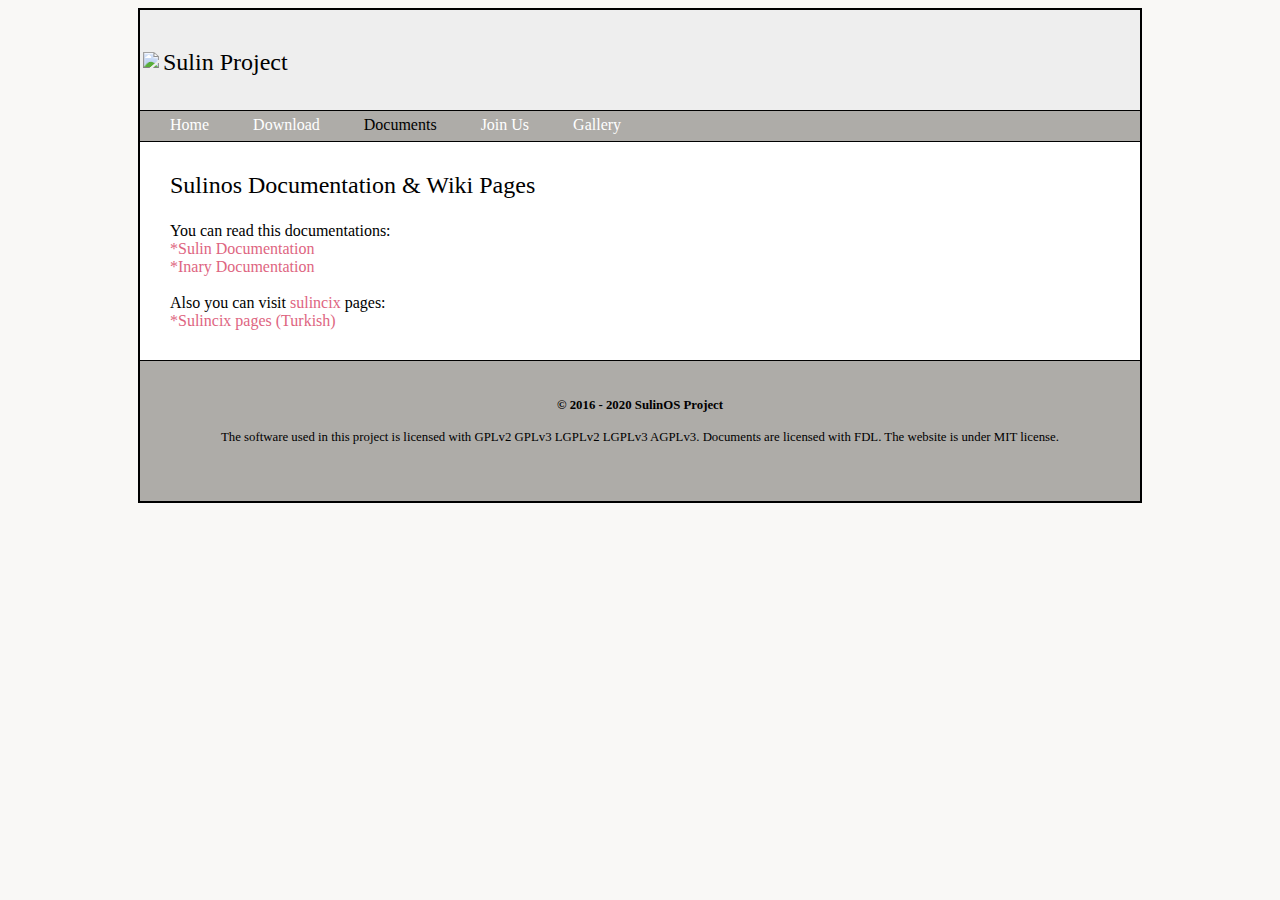
==== document.html @ 0c7b244b "replace to sitemaker" ====
<html>
<head>
<link rel="Stylesheet" href="main.css" />
<link rel="Stylesheet" href="main.css" />
</head>
<body>
<div class="main">
<!--header begin--><div class="header" >

<table  class="header" >
<tr>
<th>
<img src="sulin-logo.svg" ></th>
<th>
<H2>Sulin Project</H2></th>
</tr>
</table>

<nav class="navbar" >
<ul>
<li><a href="index.html" >Home</a></li>
<li><a href="download.html" >Download</a></li>
<li><a href="document.html" class="current" >Documents</a></li>
<li><a href="join.html" >Join Us</a></li>
<li><a href="gallery.html" >Gallery</a></li>
</ul>
</nav>
</div>

<!--header end-->
<!--content begin-->
<div class="section" >
<p>
<H2>Sulinos Documentation & Wiki Pages</H2>
<br>You can read this documentations:
<br>
<a class="foolink" href="https://sulinos.github.io/sulin-wiki/">*Sulin Documentation</a>
<br><a class="foolink" href="https://sulinos.github.io/inary">*Inary Documentation</a>
<br><br>Also you can visit <a href="https://t.me/sulincix">sulincix</a> pages:
<br><a href="https://sulincix.github.io/sayfalar">*Sulincix pages (Turkish)</a>

</p>

</div>

<!--content end-->
<!--footer begin--><footer>
<center>
<H4>&copy; 2016 - 2020 SulinOS Project</H4>
</center>
<center>
The software used in this project is licensed with GPLv2 GPLv3 LGPLv2 LGPLv3 AGPLv3. Documents are licensed with FDL. The website is under MIT license.
</center>

</footer>

<!--footer end-->
</div></body>
</html>
---- main.css ----
.main {
max-width: 1000px;
margin: 0px auto 0px auto;
background: white;
height: auto;
border:  2px solid black;
}
.header {
background: #eeeeee;
min-height: 100px;
}
.menu {
background: red;
text-align: center;
}
body {
background: #f9f8f6;;
}
.section {
margin: 3%;
}
footer {
font-size: 80%;
min-height: 100px;
padding: 20px;
color: black;
background: #aeaca8;
text-align: center;
border-top: 1px solid black;
}
.navbar {
background: #aeaca8;
clear: both;
border-top:  1px solid black;
border-bottom:  1px solid black;
min-height: 30px;
color: black;
vertical-align: middle;
}
a {
color: #de6581;
text-decoration: none;
}
h1, h2, h3 h2 {
font-weight:  normal;
}
h2 {
margin: 10px 0px 5px 0px;
padding:  0px;
}
h3 {
margin: 0px 0px 10px 0px;
color: #de6581;
}
nav ul {
margin: 0px;
padding: 5px 0px 5px 30px;
}
nav li {
display: inline;
margin-right: 40px;
}
nav li a {
color: #ffffff;
}
nav li a:hover, nav li a.current {
color: #000000;
}
article {
clear: both;
overflow: auto;
max-width: 100%;
}
figure {
float: left;
max-width: 290px;
height: 220px;
padding: 5px;
margin: 20px;
border:  1px solid #eeeeee;
}
img.medium {
height: 250px;
}
img.small {
height: 125px;
}
img.large {
height: 500px;
}
---- main.css ----
.main {
max-width: 1000px;
margin: 0px auto 0px auto;
background: white;
height: auto;
border:  2px solid black;
}
.header {
background: #eeeeee;
min-height: 100px;
}
.menu {
background: red;
text-align: center;
}
body {
background: #f9f8f6;;
}
.section {
margin: 3%;
}
footer {
font-size: 80%;
min-height: 100px;
padding: 20px;
color: black;
background: #aeaca8;
text-align: center;
border-top: 1px solid black;
}
.navbar {
background: #aeaca8;
clear: both;
border-top:  1px solid black;
border-bottom:  1px solid black;
min-height: 30px;
color: black;
vertical-align: middle;
}
a {
color: #de6581;
text-decoration: none;
}
h1, h2, h3 h2 {
font-weight:  normal;
}
h2 {
margin: 10px 0px 5px 0px;
padding:  0px;
}
h3 {
margin: 0px 0px 10px 0px;
color: #de6581;
}
nav ul {
margin: 0px;
padding: 5px 0px 5px 30px;
}
nav li {
display: inline;
margin-right: 40px;
}
nav li a {
color: #ffffff;
}
nav li a:hover, nav li a.current {
color: #000000;
}
article {
clear: both;
overflow: auto;
max-width: 100%;
}
figure {
float: left;
max-width: 290px;
height: 220px;
padding: 5px;
margin: 20px;
border:  1px solid #eeeeee;
}
img.medium {
height: 250px;
}
img.small {
height: 125px;
}
img.large {
height: 500px;
}
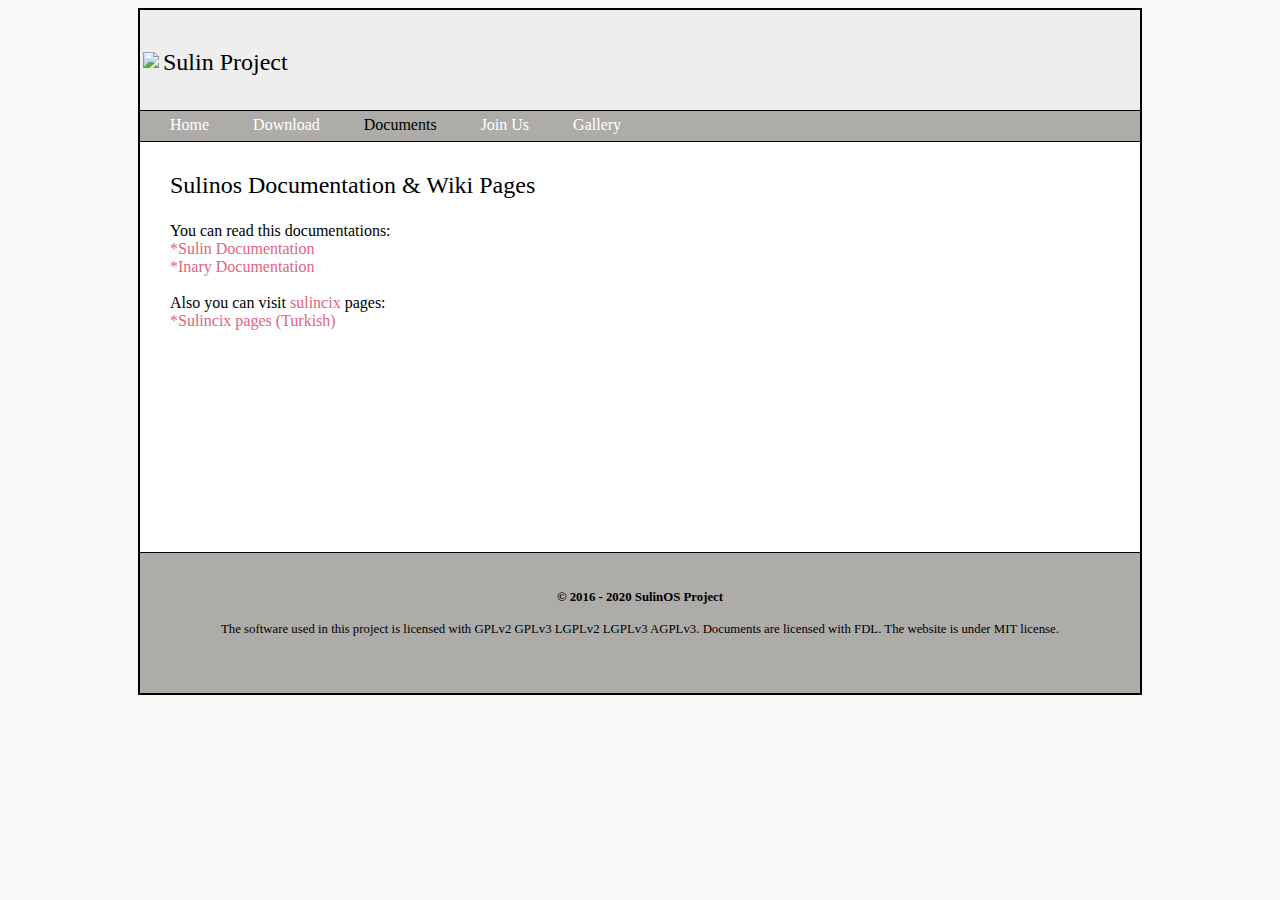
==== commit bcefb9b8: "update theme" ====
--- a/document.html
+++ b/document.html
@@ -18,17 +18,32 @@
 
 <nav class="navbar" >
 <ul>
-<li><a href="index.html" >Home</a></li>
-<li><a href="download.html" >Download</a></li>
-<li><a href="document.html" class="current" >Documents</a></li>
-<li><a href="join.html" >Join Us</a></li>
-<li><a href="gallery.html" >Gallery</a></li>
+<li><a href="index.html" >
+Home
+</a>
+</li>
+<li><a href="download.html" >
+Download
+</a>
+</li>
+<li><a href="document.html"  class="current" >
+Documents
+</a>
+</li>
+<li><a href="join.html" >
+Join Us
+</a>
+</li>
+<li><a href="gallery.html" >
+Gallery
+</a>
+</li>
 </ul>
 </nav>
 </div>
 
 <!--header end-->
-<!--content begin-->
+<!--content begin--><div class="content" >
 <div class="section" >
 <p>
 <H2>Sulinos Documentation & Wiki Pages</H2>
@@ -40,6 +55,8 @@
 <br><a href="https://sulincix.github.io/sayfalar">*Sulincix pages (Turkish)</a>
 
 </p>
+
+</div>
 
 </div>
 
--- a/main.css
+++ b/main.css
@@ -15,9 +15,6 @@
 }
 body {
 background: #f9f8f6;;
-}
-.section {
-margin: 3%;
 }
 footer {
 font-size: 80%;
@@ -88,3 +85,8 @@
 img.large {
 height: 500px;
 }
+.content {
+min-height: 350px;
+margin: 3%;
+background: white;
+}
--- a/main.css
+++ b/main.css
@@ -15,9 +15,6 @@
 }
 body {
 background: #f9f8f6;;
-}
-.section {
-margin: 3%;
 }
 footer {
 font-size: 80%;
@@ -88,3 +85,8 @@
 img.large {
 height: 500px;
 }
+.content {
+min-height: 350px;
+margin: 3%;
+background: white;
+}
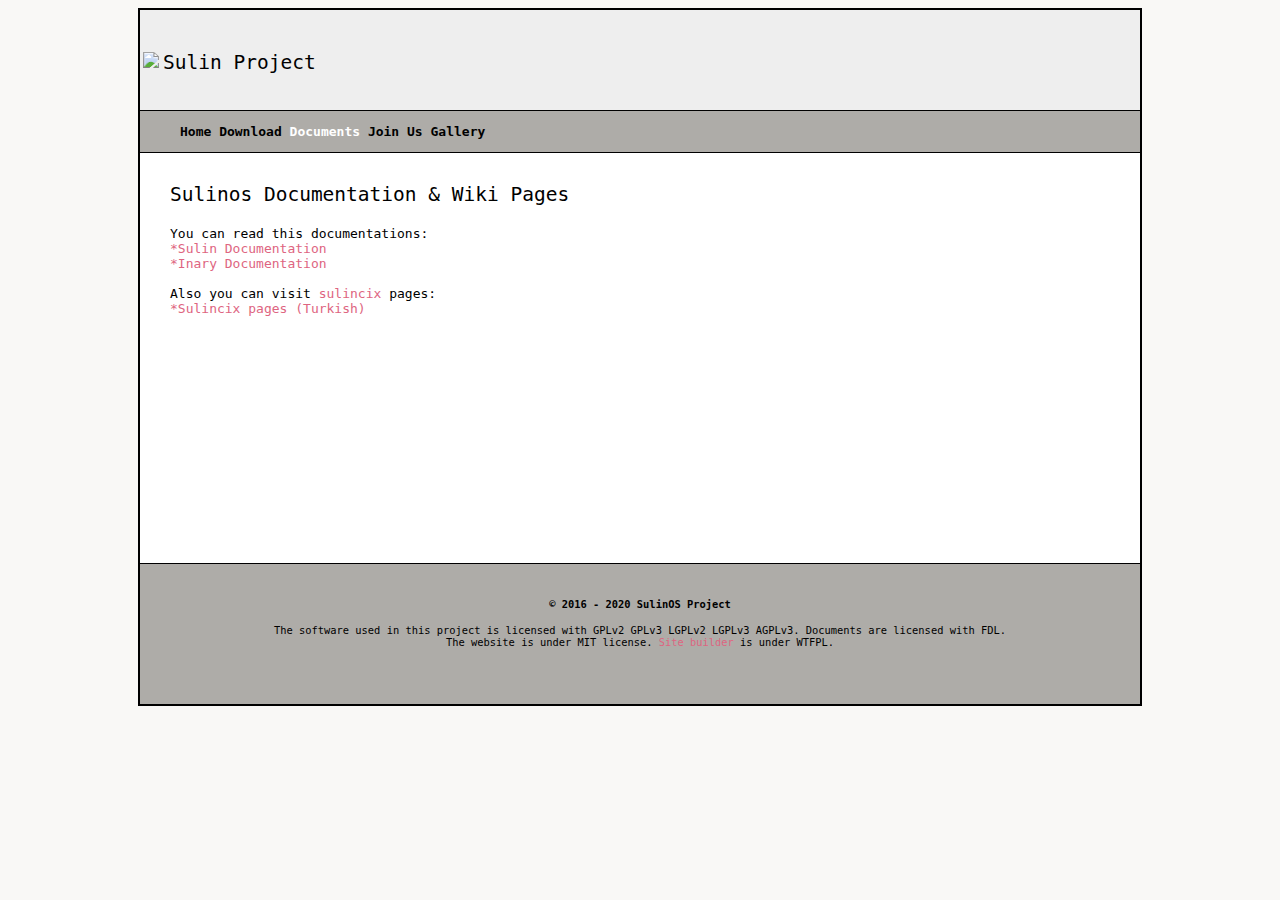
==== commit d5f4761b: "fix css" ====
--- a/document.html
+++ b/document.html
@@ -1,6 +1,6 @@
 <html>
 <head>
-<link rel="Stylesheet" href="main.css" />
+<link rel="Stylesheet" href="https://distrowatch.com/dwres.php?waitingdistro=579&resource=links" />
 <link rel="Stylesheet" href="main.css" />
 </head>
 <body>
@@ -66,7 +66,7 @@
 <H4>&copy; 2016 - 2020 SulinOS Project</H4>
 </center>
 <center>
-The software used in this project is licensed with GPLv2 GPLv3 LGPLv2 LGPLv3 AGPLv3. Documents are licensed with FDL. The website is under MIT license.
+The software used in this project is licensed with GPLv2 GPLv3 LGPLv2 LGPLv3 AGPLv3. Documents are licensed with FDL. <br> The website is under MIT license. <a href="https://gitlab.com/sulincix/sitemaker">Site builder</a> is under WTFPL.
 </center>
 
 </footer>
--- a/main.css
+++ b/main.css
@@ -49,19 +49,8 @@
 margin: 0px 0px 10px 0px;
 color: #de6581;
 }
-nav ul {
-margin: 0px;
-padding: 5px 0px 5px 30px;
-}
 nav li {
 display: inline;
-margin-right: 40px;
-}
-nav li a {
-color: #ffffff;
-}
-nav li a:hover, nav li a.current {
-color: #000000;
 }
 article {
 clear: both;
@@ -90,3 +79,15 @@
 margin: 3%;
 background: white;
 }
+body {
+font-family: monospace;
+}
+nav li a {
+color: black;
+font-weight: bold;
+}
+nav li a:hover, nav li a.current {
+color: white;
+font-weight: bold;
+}
+
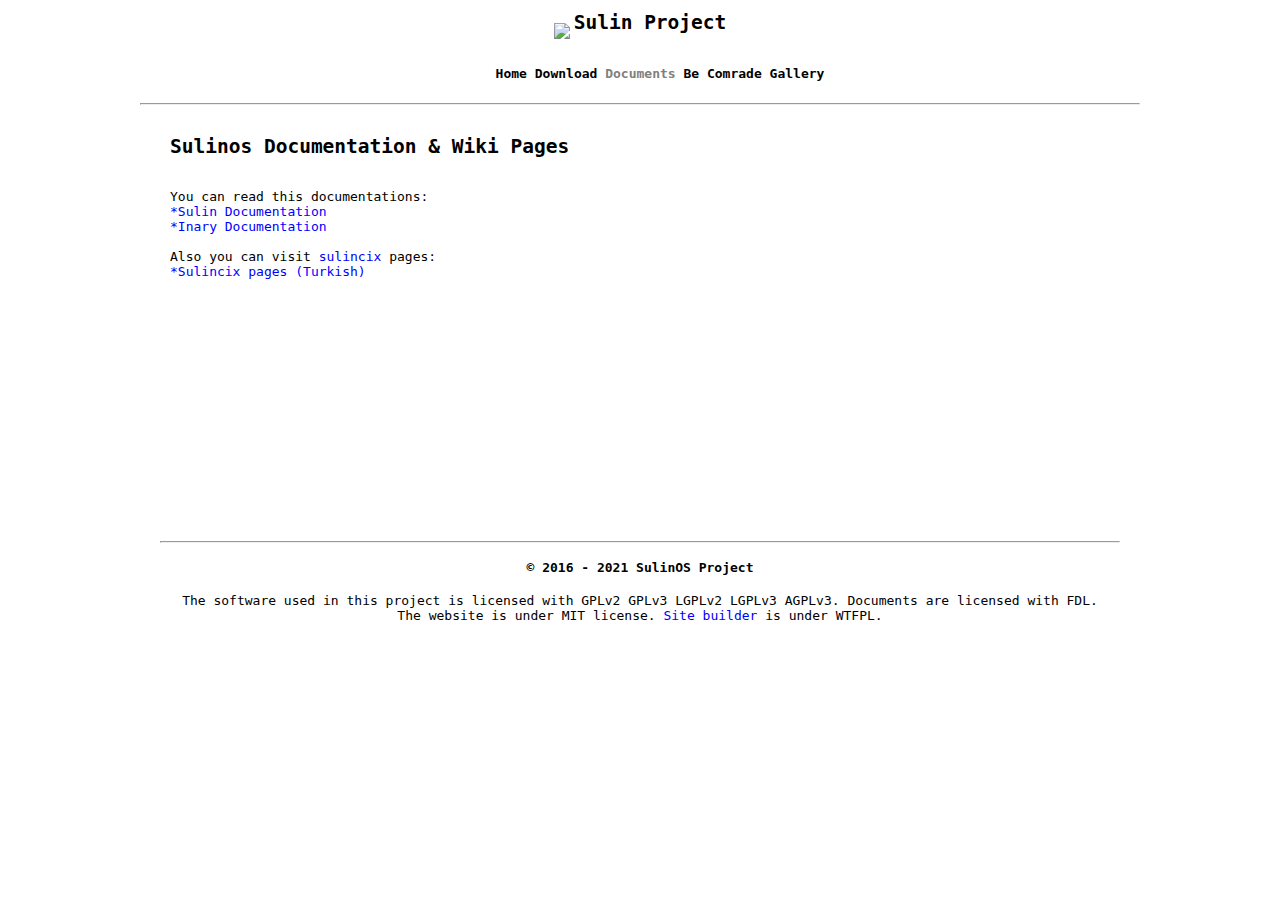
==== commit 1e8f45c3: "fix some links" ====
--- a/document.html
+++ b/document.html
@@ -1,13 +1,13 @@
 <html>
 <head>
-<link rel="Stylesheet" href="https://distrowatch.com/dwres.php?waitingdistro=579&resource=links" />
+<link rel="Stylesheet" href="extra.css" />
 <link rel="Stylesheet" href="main.css" />
 </head>
 <body>
 <div class="main">
-<!--header begin--><div class="header" >
+<!--header begin--><center>
 
-<table  class="header" >
+<table >
 <tr>
 <th>
 <img src="sulin-logo.svg" ></th>
@@ -31,7 +31,7 @@
 </a>
 </li>
 <li><a href="join.html" >
-Join Us
+Be Comrade
 </a>
 </li>
 <li><a href="gallery.html" >
@@ -40,7 +40,8 @@
 </li>
 </ul>
 </nav>
-</div>
+<hr>
+</center>
 
 <!--header end-->
 <!--content begin--><div class="content" >
@@ -62,8 +63,8 @@
 
 <!--content end-->
 <!--footer begin--><footer>
-<center>
-<H4>&copy; 2016 - 2020 SulinOS Project</H4>
+<hr><center>
+<H4>&copy; 2016 - 2021 SulinOS Project</H4>
 </center>
 <center>
 The software used in this project is licensed with GPLv2 GPLv3 LGPLv2 LGPLv3 AGPLv3. Documents are licensed with FDL. <br> The website is under MIT license. <a href="https://gitlab.com/sulincix/sitemaker">Site builder</a> is under WTFPL.
--- a/extra.css
+++ b/extra.css
@@ -0,0 +1,22 @@
+article {
+clear: both;
+overflow: auto;
+max-width: 100%;
+}
+figure {
+float: left;
+max-width: 290px;
+height: 220px;
+padding: 5px;
+margin: 20px;
+border:  1px solid #eeeeee;
+}
+img.medium {
+height: 250px;
+}
+img.small {
+height: 125px;
+}
+img.large {
+height: 500px;
+}
--- a/main.css
+++ b/main.css
@@ -1,82 +1,50 @@
 .main {
 max-width: 1000px;
-margin: 0px auto 0px auto;
+margin: auto;
+text-align: center;
+align-items: center;
 background: white;
 height: auto;
-border:  2px solid black;
 }
 .header {
-background: #eeeeee;
+text-align: center;
+background: white;
 min-height: 100px;
 }
-.menu {
-background: red;
-text-align: center;
-}
 body {
-background: #f9f8f6;;
+background: white;
+color: black;
 }
 footer {
-font-size: 80%;
 min-height: 100px;
 padding: 20px;
 color: black;
-background: #aeaca8;
+background: white;
 text-align: center;
-border-top: 1px solid black;
 }
 .navbar {
-background: #aeaca8;
+background: white;
 clear: both;
-border-top:  1px solid black;
-border-bottom:  1px solid black;
+text-align: center;
 min-height: 30px;
 color: black;
-vertical-align: middle;
-}
-a {
-color: #de6581;
-text-decoration: none;
-}
-h1, h2, h3 h2 {
-font-weight:  normal;
-}
-h2 {
-margin: 10px 0px 5px 0px;
-padding:  0px;
-}
-h3 {
-margin: 0px 0px 10px 0px;
-color: #de6581;
 }
 nav li {
 display: inline;
 }
-article {
-clear: both;
-overflow: auto;
-max-width: 100%;
+a {
+color: blue;
+text-decoration: none;
 }
-figure {
-float: left;
-max-width: 290px;
-height: 220px;
-padding: 5px;
-margin: 20px;
-border:  1px solid #eeeeee;
-}
-img.medium {
-height: 250px;
-}
-img.small {
-height: 125px;
-}
-img.large {
-height: 500px;
+h3 {
+margin: 0px 0px 10px 0px;
+color: blue;
 }
 .content {
 min-height: 350px;
 margin: 3%;
+text-align: left;
+align-items: left;
 background: white;
 }
 body {
@@ -87,7 +55,7 @@
 font-weight: bold;
 }
 nav li a:hover, nav li a.current {
-color: white;
+color: gray;
 font-weight: bold;
 }
 
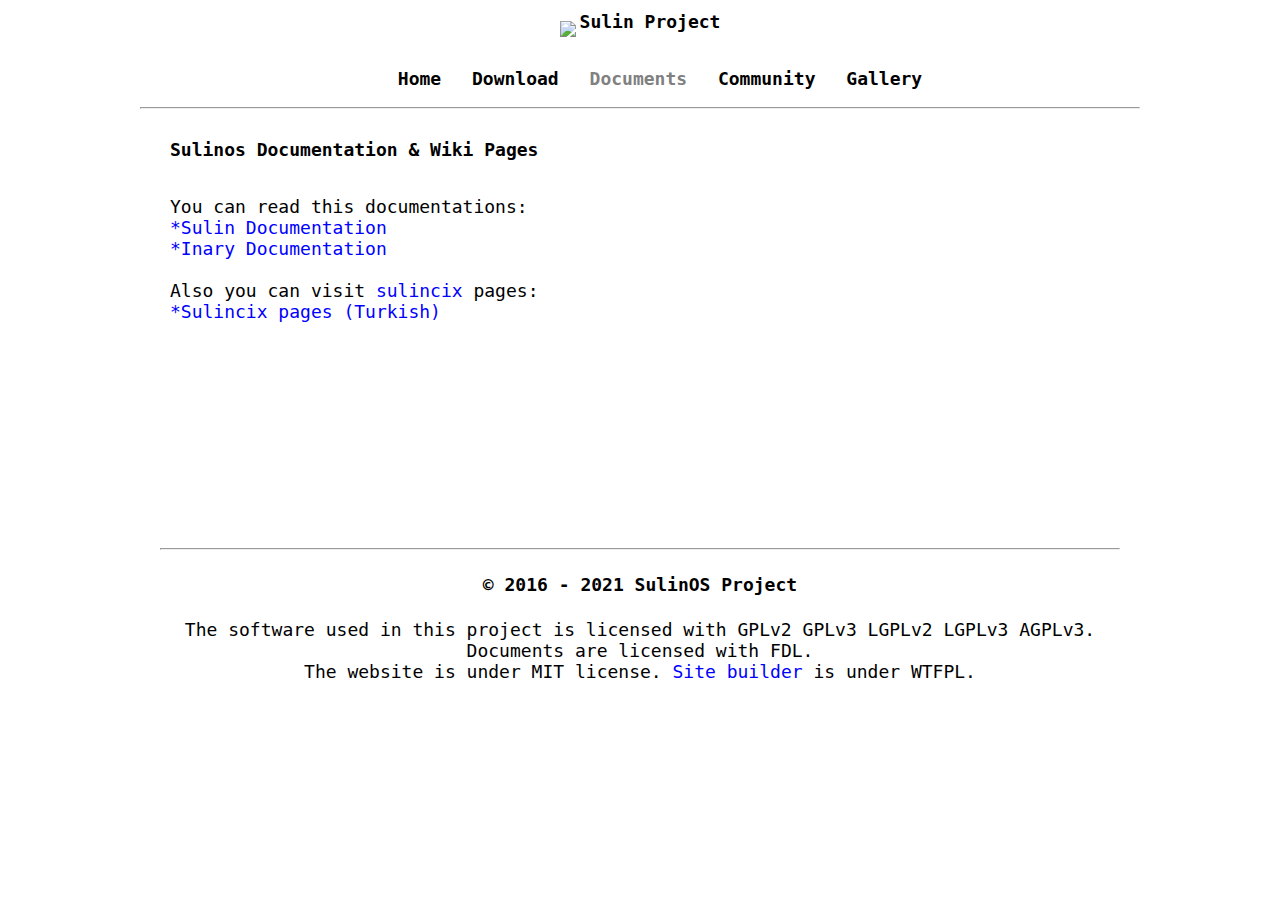
==== commit ea1ac8e4: "fix theme" ====
--- a/document.html
+++ b/document.html
@@ -31,7 +31,7 @@
 </a>
 </li>
 <li><a href="join.html" >
-Be Comrade
+Community
 </a>
 </li>
 <li><a href="gallery.html" >
--- a/extra.css
+++ b/extra.css
@@ -1,3 +1,7 @@
+* {
+font-family: monospace;
+  font-size: 18px;
+}
 article {
 clear: both;
 overflow: auto;
@@ -20,3 +24,7 @@
 img.large {
 height: 500px;
 }
+.navbar a{
+padding: 5px;
+margin: 5px;
+}
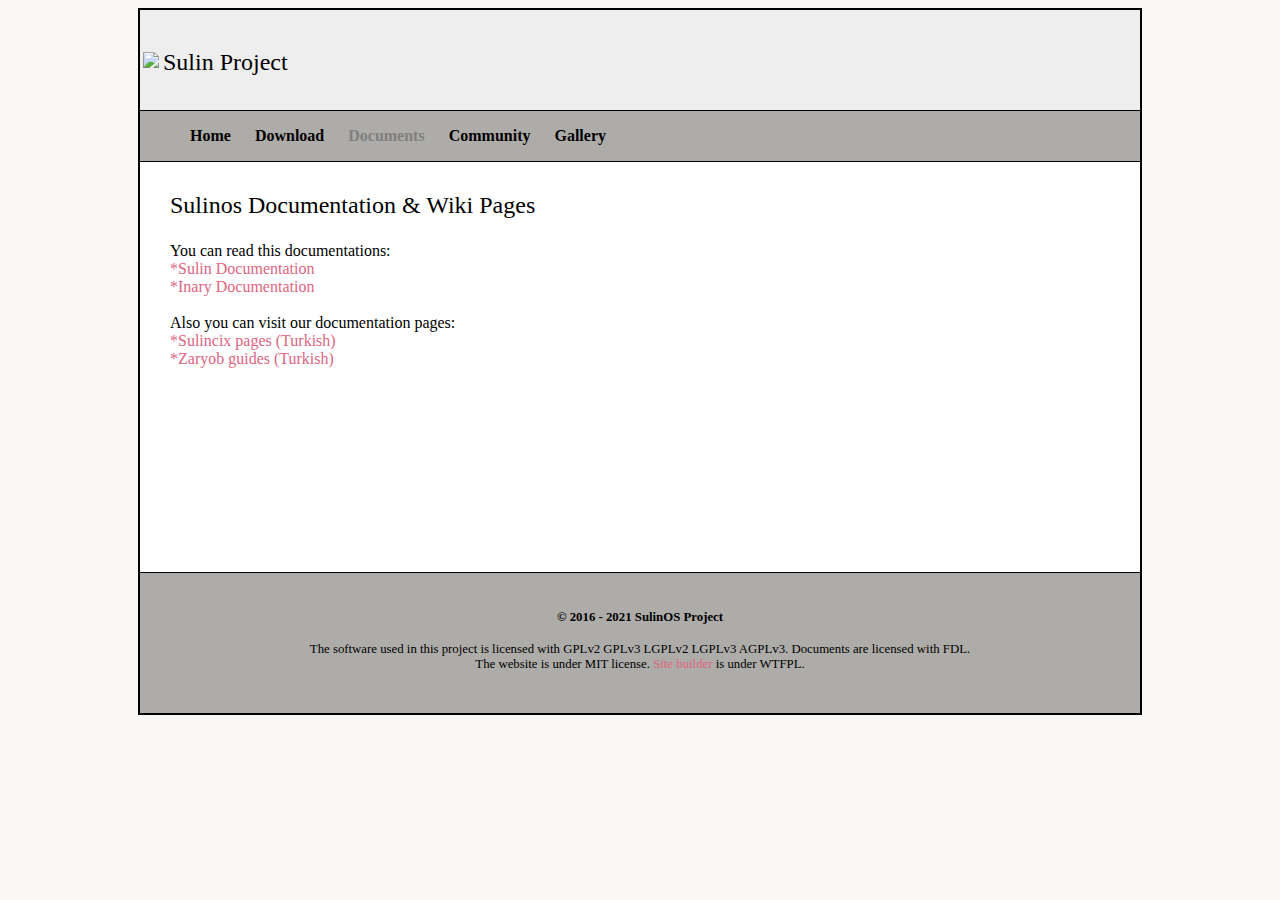
==== commit e7d7555f: "add zaryob guides & change theme" ====
--- a/document.html
+++ b/document.html
@@ -5,9 +5,9 @@
 </head>
 <body>
 <div class="main">
-<!--header begin--><center>
+<!--header begin--><div class="header" >
 
-<table >
+<table  class="header" >
 <tr>
 <th>
 <img src="sulin-logo.svg" ></th>
@@ -40,8 +40,7 @@
 </li>
 </ul>
 </nav>
-<hr>
-</center>
+</div>
 
 <!--header end-->
 <!--content begin--><div class="content" >
@@ -52,8 +51,9 @@
 <br>
 <a class="foolink" href="https://sulinos.github.io/sulin-wiki/">*Sulin Documentation</a>
 <br><a class="foolink" href="https://sulinos.github.io/inary">*Inary Documentation</a>
-<br><br>Also you can visit <a href="https://t.me/sulincix">sulincix</a> pages:
+<br><br>Also you can visit our documentation pages:
 <br><a href="https://sulincix.github.io/sayfalar">*Sulincix pages (Turkish)</a>
+<br><a href="https://zaryob.github.io/kilavuzlar">*Zaryob guides (Turkish)</a>
 
 </p>
 
@@ -63,7 +63,7 @@
 
 <!--content end-->
 <!--footer begin--><footer>
-<hr><center>
+<center>
 <H4>&copy; 2016 - 2021 SulinOS Project</H4>
 </center>
 <center>
--- a/extra.css
+++ b/extra.css
@@ -1,7 +1,4 @@
-* {
-font-family: monospace;
-  font-size: 18px;
-}
+
 article {
 clear: both;
 overflow: auto;
--- a/main.css
+++ b/main.css
@@ -1,54 +1,86 @@
 .main {
 max-width: 1000px;
-margin: auto;
-text-align: center;
-align-items: center;
+margin: 0px auto 0px auto;
 background: white;
 height: auto;
+border:  2px solid black;
 }
 .header {
-text-align: center;
-background: white;
+background: #eeeeee;
 min-height: 100px;
 }
+.menu {
+background: red;
+text-align: center;
+}
 body {
-background: white;
+background: #f9f8f6;;
 color: black;
 }
 footer {
+font-size: 80%;
 min-height: 100px;
 padding: 20px;
 color: black;
-background: white;
+background: #aeaca8;
 text-align: center;
+border-top: 1px solid black;
 }
 .navbar {
-background: white;
+background: #aeaca8;
 clear: both;
-text-align: center;
+border-top:  1px solid black;
+border-bottom:  1px solid black;
 min-height: 30px;
 color: black;
+vertical-align: middle;
+}
+a {
+color: #de6581;
+text-decoration: none;
+}
+h1, h2, h3 h2 {
+font-weight:  normal;
+}
+h2 {
+margin: 10px 0px 5px 0px;
+padding:  0px;
+}
+h3 {
+margin: 0px 0px 10px 0px;
+color: #de6581;
 }
 nav li {
 display: inline;
 }
-a {
-color: blue;
-text-decoration: none;
+article {
+clear: both;
+overflow: auto;
+max-width: 100%;
 }
-h3 {
-margin: 0px 0px 10px 0px;
-color: blue;
+figure {
+float: left;
+max-width: 290px;
+height: 220px;
+padding: 5px;
+margin: 20px;
+border:  1px solid #eeeeee;
+}
+img.medium {
+height: 250px;
+}
+img.small {
+height: 125px;
+}
+img.large {
+height: 500px;
 }
 .content {
 min-height: 350px;
 margin: 3%;
-text-align: left;
-align-items: left;
 background: white;
 }
 body {
-font-family: monospace;
 }
 nav li a {
 color: black;
